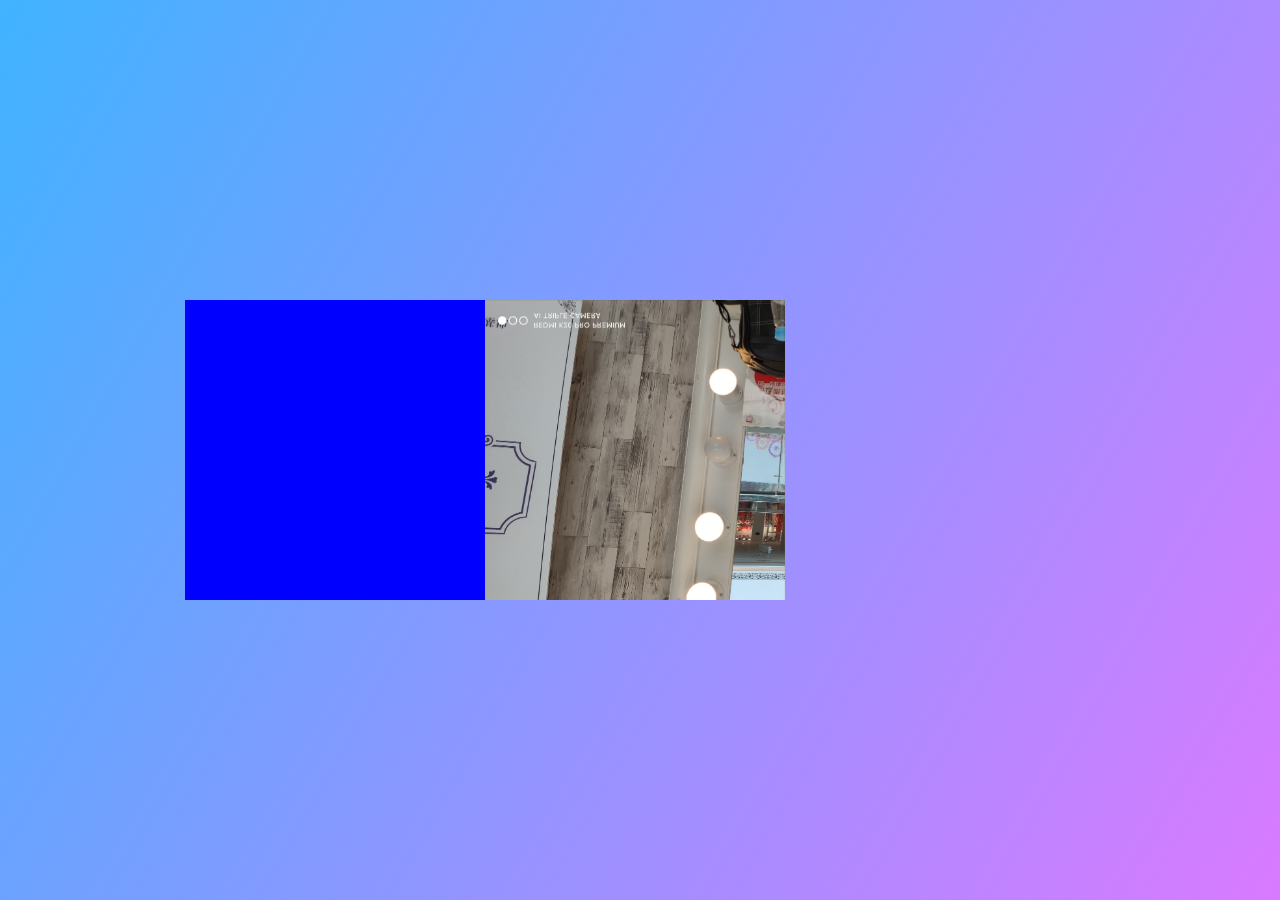
==== index.html @ fcaf37da "xg" ====
<!DOCTYPE html>
<html lang="zh-CN">
    <head>
        <meta charset="UTF-8" />
        <title></title>
        <link rel="stylesheet" href="index.css" />
    </head>
    <body>
        <div class="test">
            <div class="t1"></div>
            <div class="t2"></div>
        </div>
        <div class="card">
            <!--正面卡片-->
            <div class="card_front"></div>
            <div class="card_back"></div>
        </div>
        <div class="pic">
            <div class="cource">
            </div>
            <div class="target">
            </div>
        </div>
    </body>
</html>
---- index.css ----
* {
    /*清空内外边距*/
    margin: 0;
    padding: 0;
    /*禁止选择*/
    user-select: none;
}
body {
    /*透视距离*/
    perspective: 1600px;
    width: 100%;
    /*占据100%的视窗高度*/
    height: 100vh;
    /*为主体设置弹性布局，所有子盒子默认以X轴横向排列*/
    display: flex;
    /*设置主体内的子元素以X轴居中对齐*/
    justify-content: center; 
    /*设置主题内子元素在恻轴排列方式为相邻居中*/
    align-items: center;
    /*设置背景渐变的起始角度与渐变颜色*/
    background-image: linear-gradient(120deg, #40b3ff, #d97aff);
}
.test {
    position: relative;
    width: 300px;
    height: 300px;
    transform-style: preserve-3d;
    transition: 1s;
}
.t1, .t2 {
    position: absolute;
    width: 100%;
    height: 100%;
}
.t1 {
    background-color: blue;
    z-index: 1;
}
.t2 {
    background-color: red;
    trasform: rotateY(180deg);
}
.card {
    /*相对定位，子绝父相*/
    position: relative;
    /*为盒子内的子元素开启3D立体空间*/
    transform-style: preserve-3d;
    width: 300px;
    height: 300px;
    margin-right: 10px;
    background-image:url(./IMG_20210329_152034.jpg);
    /*设置动画属性：名称，过渡时间，线性，起始时间，次数，结束状态*/
    animation: rotate 1s cubic-bezier(.76, -0.51, .29, 1.5) 1s infinite forwards;
}
.card_font, .card_back {
    position: absolute;
    top: 0;
    left: 0;
    width: 100%;
    height: 100%;
    text-align: center;
    line-height: 300px;
}
.card_font {
    background-image:url(./IMG_20210329_152034.jpg);
    background-size: cover;
}
/*背面卡片翻转180deg*/
.card_back {
    transform: rotateX(180deg);
    background-image:url(./IMG_20210329_152222.jpg);
    background-size: cover;
}
@keyframes rotate {
    from {
        transform: rotateX(0deg);
    }
    to {
        transform: rotateX(180deg);
    }
}
@keyframes rotate-reverse {
    to {
        transform: rotateX(0deg);
    }
    from {
        transform: rotateX(180deg);
    }
}
.pic {
    position: relative;
    overflow: hidden;
    width: 300px;
    height: 300px;
    background-image:url(./IMG_20210329_122627.jpg);
    background-size: cover;
}
.source {
    width: 100%;
    height: 100%;
    background-color: blue;
}
.target {
    position: absolute;
    width: 100%;
    height: 100%;
    top: 100%;
    background-image:url(./IMG_20210329_152034.jpg) ;
    background-size: cover;
    animation: updown 1s ease forwards;
}
@keyframes updown {
    from {
	transform: translateY(100%);
    }
    to {
	transform: translateY(-100%);
    }
}
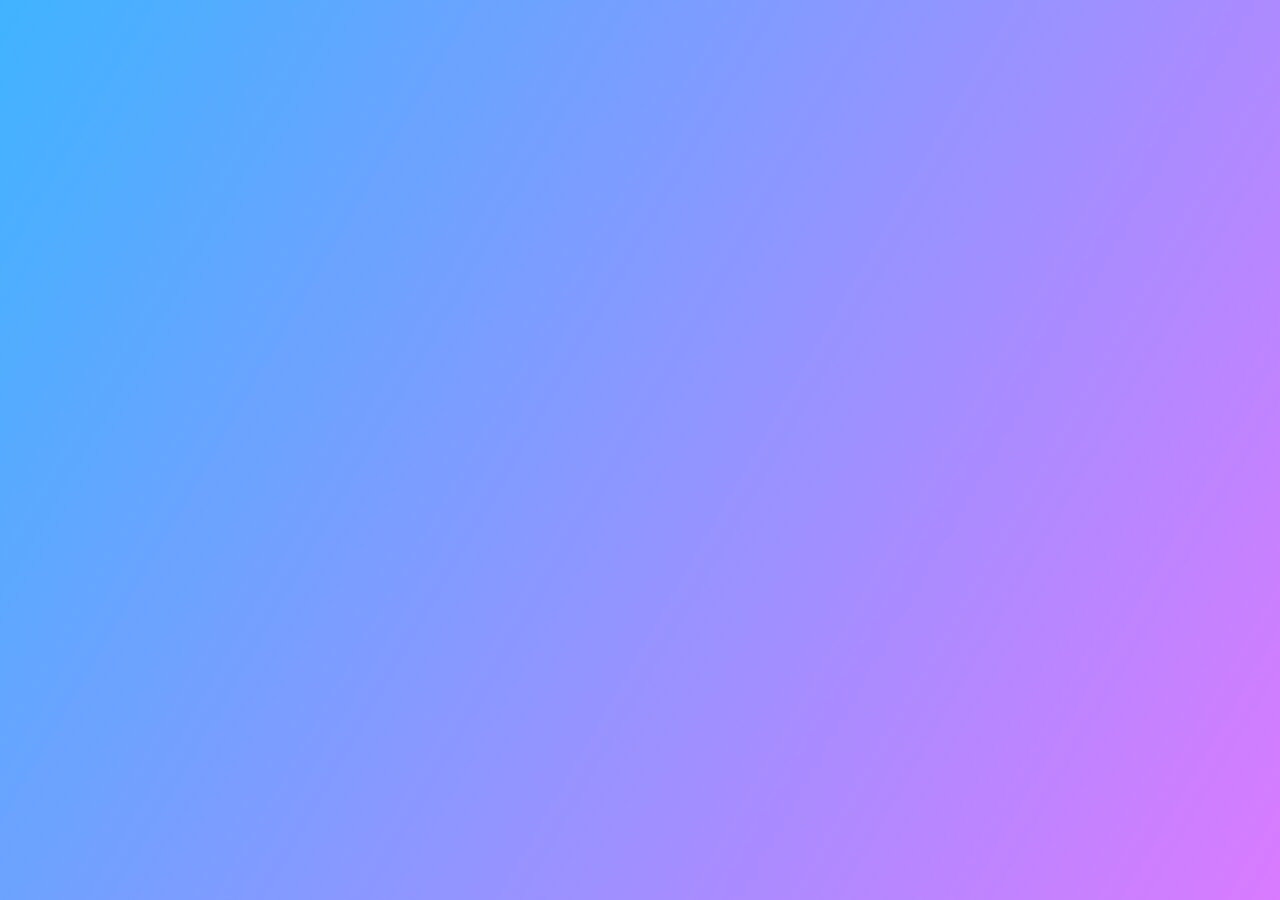
==== commit 86148e01: "xg" ====
--- a/index.html
+++ b/index.html
@@ -6,20 +6,6 @@
         <link rel="stylesheet" href="index.css" />
     </head>
     <body>
-        <div class="test">
-            <div class="t1"></div>
-            <div class="t2"></div>
-        </div>
-        <div class="card">
-            <!--正面卡片-->
-            <div class="card_front"></div>
-            <div class="card_back"></div>
-        </div>
-        <div class="pic">
-            <div class="cource">
-            </div>
-            <div class="target">
-            </div>
-        </div>
+	<div></div>
     </body>
 </html>
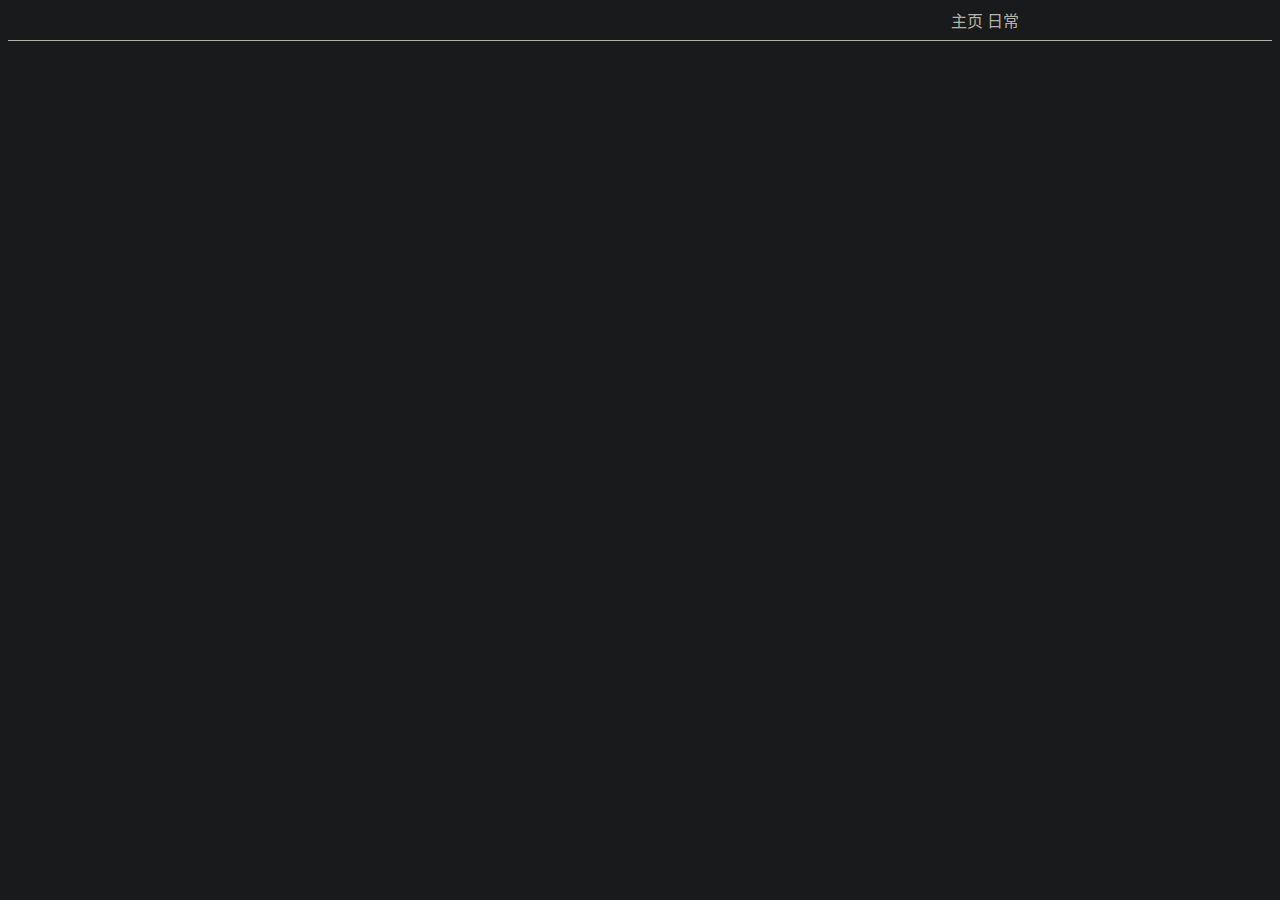
==== commit 62340e86: "gittalk" ====
--- a/index.html
+++ b/index.html
@@ -1,11 +1,21 @@
-<!DOCTYPE html>
-<html lang="zh-CN">
-    <head>
-        <meta charset="UTF-8" />
-        <title></title>
-        <link rel="stylesheet" href="index.css" />
-    </head>
-    <body>
-	<div></div>
-    </body>
-</html>
+<!DOCTYPE html>
+<html lang='zh-CN'>
+    <head>
+        <meta charset='UTF-8'/>
+        <link rel='stylesheet' href='style.css'/>
+        <link rel="stylesheet" href="https://unpkg.com/gitalk/dist/gitalk.css">
+        <script src="https://unpkg.com/gitalk/dist/gitalk.min.js"></script>
+        <script src='fun.js' charset='UTF-8'></script>
+    </head>
+    <body>
+        <nav align='right'>
+            <a href='index.html'>主页</a>
+            <a href='nichijou.html'>日常</a>
+        </nav>
+        <hr/>
+        <article>
+            <img src=''/>
+        </article>
+        <div id="gitalk-container"></div>
+    </body>
+</html>--- a/style.css
+++ b/style.css
@@ -0,0 +1,26 @@
+body {
+    background-color: rgb(24, 26, 27);
+}
+nav {
+    margin-left: 20%;
+    margin-right: 20%;
+}
+article {
+    margin-left: 20%;
+    margin-right: 20%;
+}
+hr {
+    height: 1px;
+    background-color: rgb(183, 177, 167);
+    border: none;
+}
+a {
+    color: rgb(183, 177, 167);
+    text-decoration: none;
+}
+p {
+    color: rgb(183, 177, 167);
+}
+.title {
+    font-weight: bold;
+}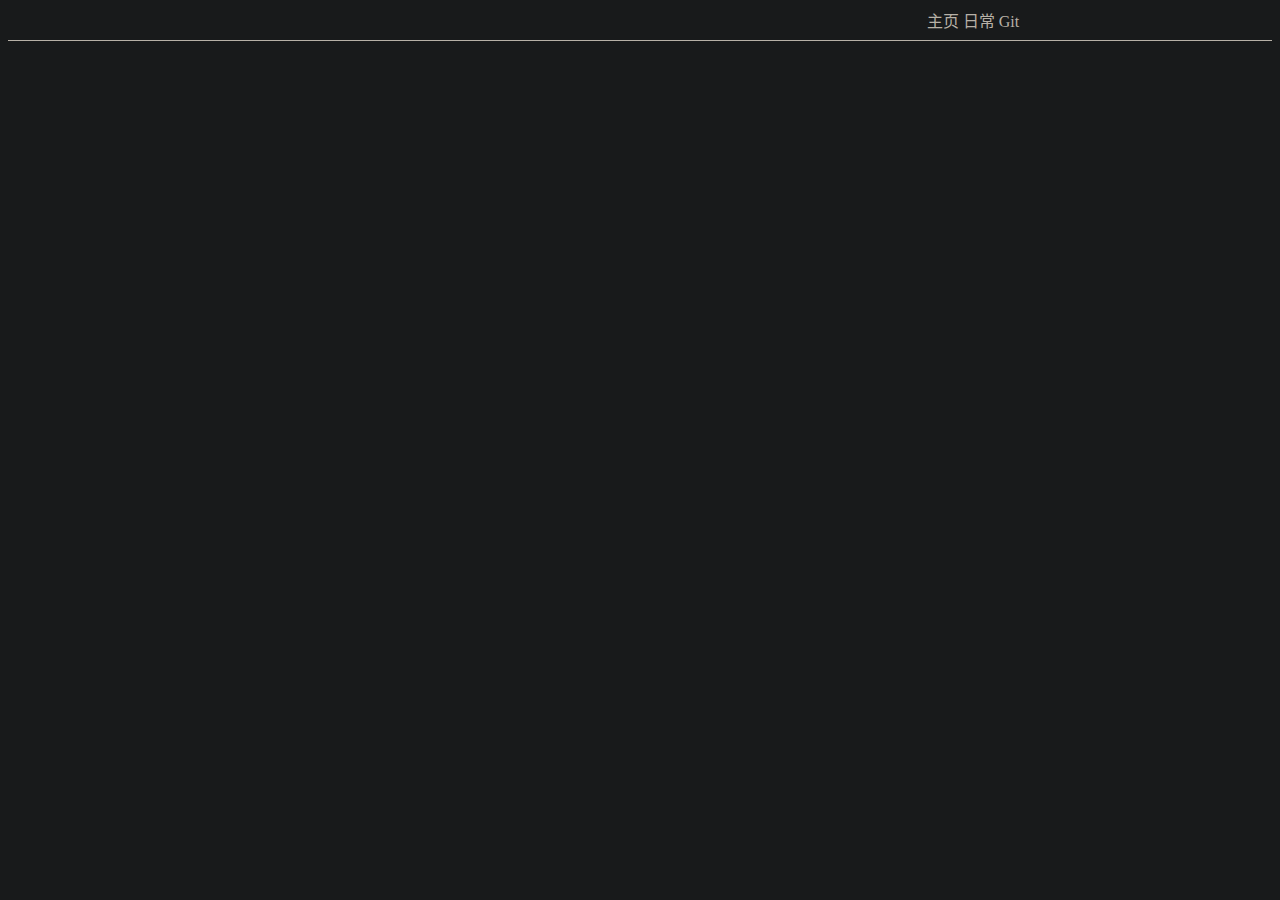
==== commit 32e7b585: "Git" ====
--- a/index.html
+++ b/index.html
@@ -2,20 +2,20 @@
 <html lang='zh-CN'>
     <head>
         <meta charset='UTF-8'/>
+        <!--<link rel="stylesheet" href="https://cdn.jsdelivr.net/npm/gitalk@1/dist/gitalk.css">-->
+        <!--<script src="https://cdn.jsdelivr.net/npm/gitalk@1/dist/gitalk.min.js"></script>-->
         <link rel='stylesheet' href='style.css'/>
-        <link rel="stylesheet" href="https://unpkg.com/gitalk/dist/gitalk.css">
-        <script src="https://unpkg.com/gitalk/dist/gitalk.min.js"></script>
-        <script src='fun.js' charset='UTF-8'></script>
     </head>
     <body>
         <nav align='right'>
             <a href='index.html'>主页</a>
             <a href='nichijou.html'>日常</a>
+            <a href='git.html'>Git</a>
         </nav>
         <hr/>
         <article>
-            <img src=''/>
+            <!--<div id='gitalk-container'></div>-->
         </article>
-        <div id="gitalk-container"></div>
     </body>
+    <!--<script src='gitalk.js' charset='UTF-8'></script>-->
 </html>--- a/style.css
+++ b/style.css
@@ -1,13 +1,17 @@
 body {
+    color: rgb(183, 177, 167);
     background-color: rgb(24, 26, 27);
 }
 nav {
     margin-left: 20%;
     margin-right: 20%;
 }
+aside {
+    float: left;
+    position: fixed;
+}
 article {
-    margin-left: 20%;
-    margin-right: 20%;
+    margin-left: 25%;
 }
 hr {
     height: 1px;
@@ -18,8 +22,41 @@
     color: rgb(183, 177, 167);
     text-decoration: none;
 }
-p {
-    color: rgb(183, 177, 167);
+pre {
+    background-color: rgb(38, 42, 43);
+}
+code.cls {
+    color: rgb(147, 131, 197);
+}
+code.line {
+    color: rgb(162, 206, 228);
+}
+code.hp {
+    color: rgb(243, 76, 72);
+}
+code.note {
+    color: rgb(120, 138, 115);
+}
+code.str {
+    color: rgb(198, 147, 128);
+}
+code.vle {
+    color: rgb(184, 138, 181);
+}
+code.opt {
+    color: rgb(25, 174, 205);
+}
+.super {
+    font-size: 36px;
+    font-weight: bold;
+}
+.huge {
+    font-size: 30px;
+    font-weight: bold;
+}
+.big {
+    font-size: 24px;
+    font-weight: bold;
 }
 .title {
     font-weight: bold;
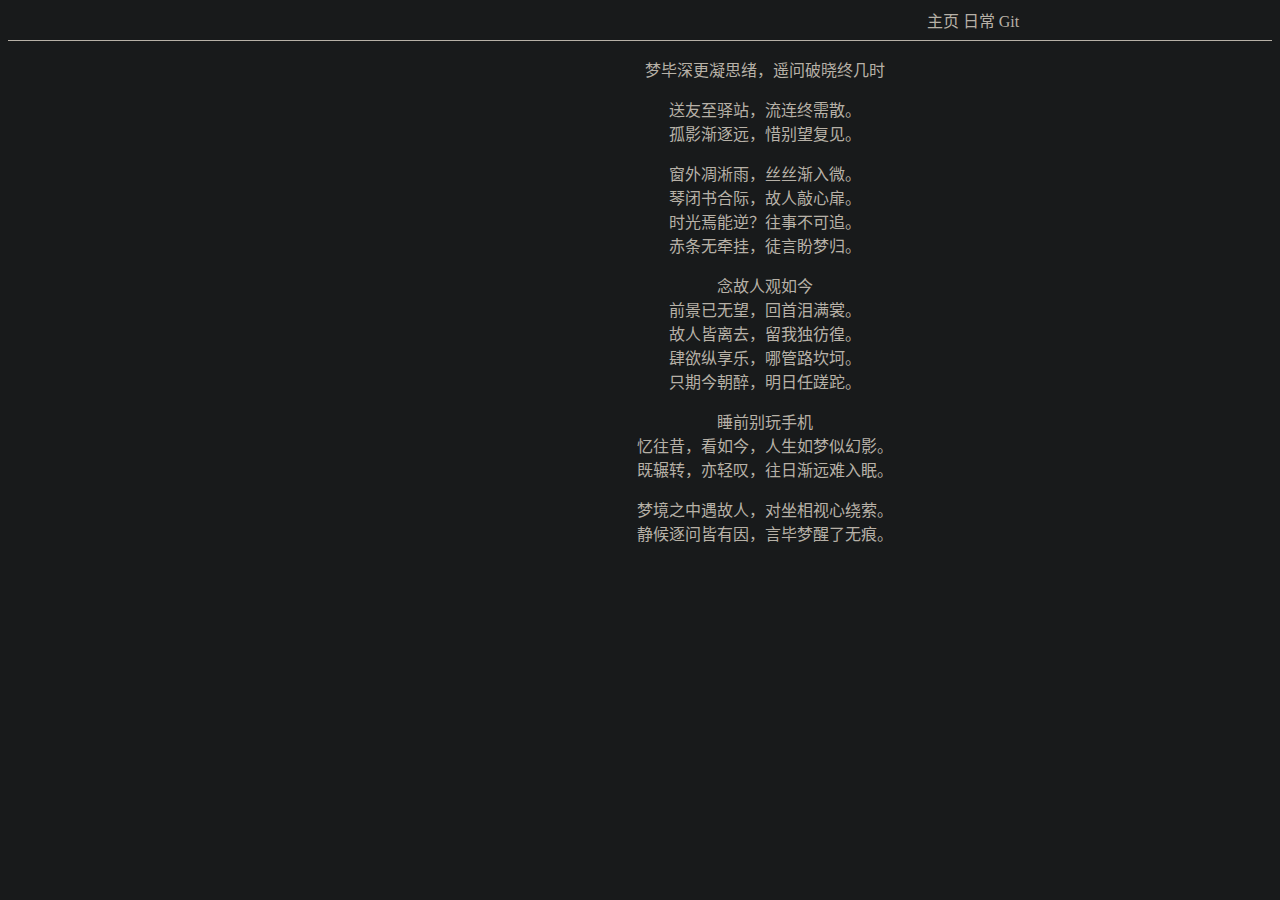
==== commit 6932b51b: "诗" ====
--- a/index.html
+++ b/index.html
@@ -14,7 +14,43 @@
         </nav>
         <hr/>
         <article>
-            <!--<div id='gitalk-container'></div>-->
+            <p>梦毕深更凝思绪，遥问破晓终几时</p>
+        </article>
+        <article>
+            <p>
+                送友至驿站，流连终需散。<br/>
+                孤影渐逐远，惜别望复见。
+            </p>
+        </article>
+        <article>
+            <p>
+                窗外凋淅雨，丝丝渐入微。<br/>
+                琴闭书合际，故人敲心扉。<br/>
+                时光焉能逆？往事不可追。<br/>
+                赤条无牵挂，徒言盼梦归。
+            </p>
+        </article>
+        <article>
+            <p>
+                念故人观如今<br/>
+                前景已无望，回首泪满裳。<br/>
+                故人皆离去，留我独彷徨。<br/>
+                肆欲纵享乐，哪管路坎坷。<br/>
+                只期今朝醉，明日任蹉跎。
+            </p>
+        </article>
+        <article>
+            <p>
+                睡前别玩手机<br/>
+                忆往昔，看如今，人生如梦似幻影。<br/>
+                既辗转，亦轻叹，往日渐远难入眠。
+            </p>
+        </article>
+        <article>
+            <p>
+                梦境之中遇故人，对坐相视心绕萦。<br/>
+                静候逐问皆有因，言毕梦醒了无痕。
+            </p>
         </article>
     </body>
     <!--<script src='gitalk.js' charset='UTF-8'></script>-->
--- a/style.css
+++ b/style.css
@@ -11,7 +11,10 @@
     position: fixed;
 }
 article {
-    margin-left: 25%;
+    margin-left: 250px;
+}
+article > p {
+    text-align: center;
 }
 hr {
     height: 1px;
@@ -22,11 +25,21 @@
     color: rgb(183, 177, 167);
     text-decoration: none;
 }
+img {
+    width: 100%;
+    height: auto;
+}
 pre {
+    font-size: 24;
+    font-weight: bold;
+    padding: 5px;
     background-color: rgb(38, 42, 43);
 }
 code.cls {
     color: rgb(147, 131, 197);
+}
+code.minor {
+    color: rgb(255, 204, 85);
 }
 code.line {
     color: rgb(162, 206, 228);
